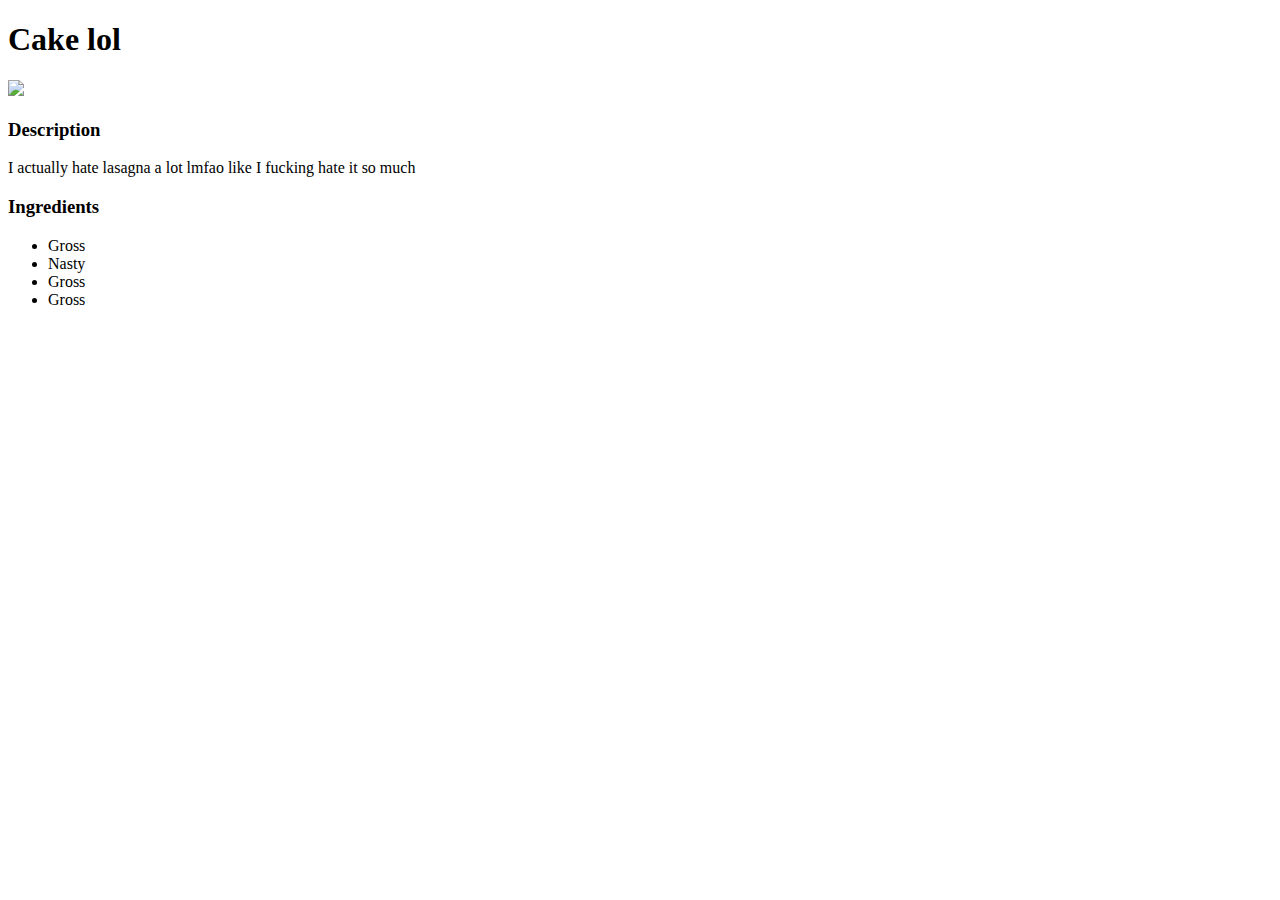
==== recipes/cake.html @ 8af7356c "Added new images to Recipe pages" ====
<!DOCTYPE html>
<html lang="en">
<head>
    <meta charset="UTF-8">
    <meta http-equiv="X-UA-Compatible" content="IE=edge">
    <meta name="viewport" content="width=device-width, initial-scale=1.0">
    <title>Document</title>
</head>
<body>
    <h1>Cake lol</h1>
    <img src="https://handletheheat.com/wp-content/uploads/2015/03/Best-Birthday-Cake-with-milk-chocolate-buttercream-SQUARE.jpg">
    <h3>Description</h3>
    <p>I actually hate lasagna a lot lmfao like I fucking hate it so much</p>
    <h3>Ingredients</h3>
    <ul>
        <li>Gross</li>
        <li>Nasty</li>
        <li>Gross</li>
        <li>Gross</li>
    </ul>
</body>
</html>
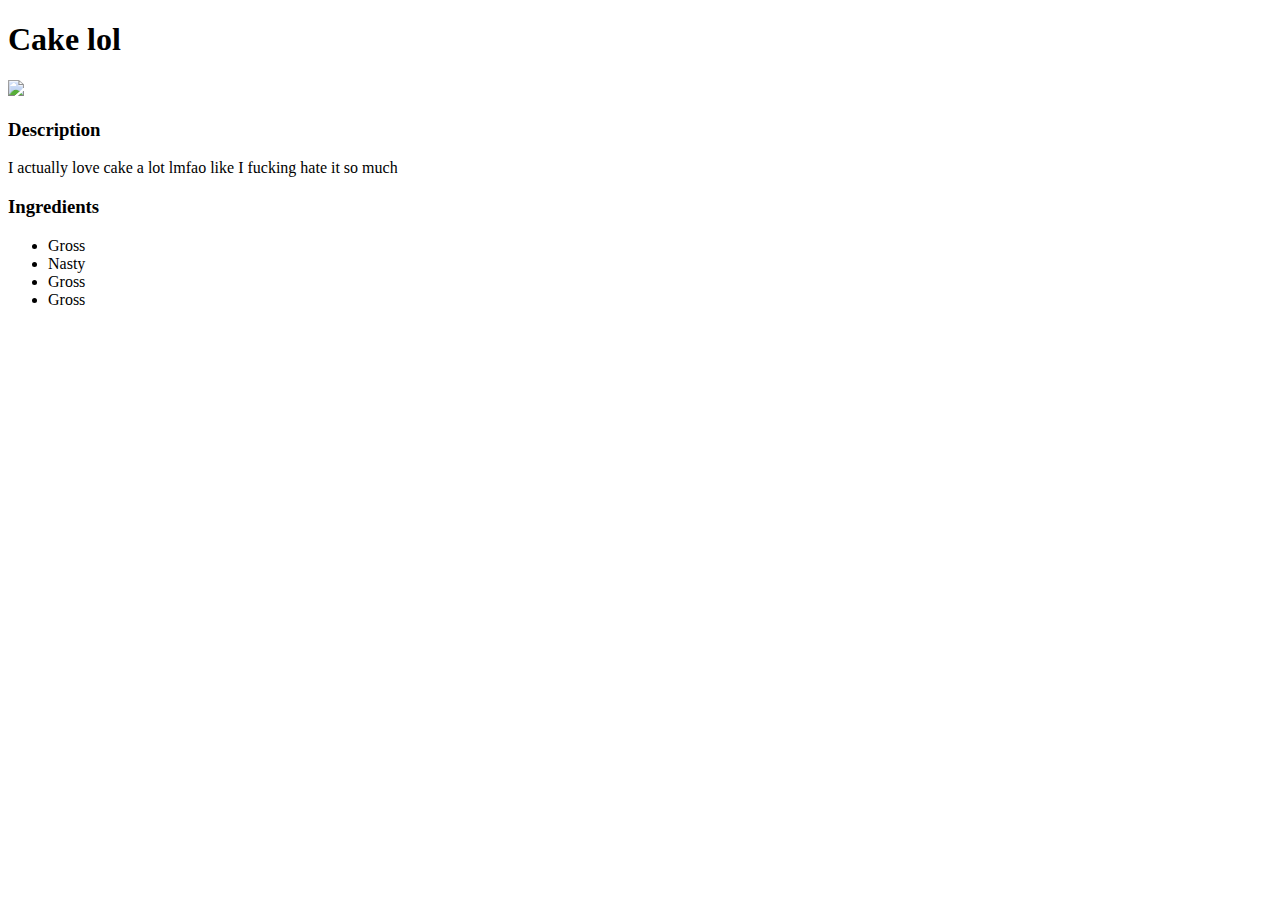
==== commit 3d9e4e34: "Edited paragraphs for Recipes" ====
--- a/recipes/cake.html
+++ b/recipes/cake.html
@@ -10,7 +10,7 @@
     <h1>Cake lol</h1>
     <img src="https://handletheheat.com/wp-content/uploads/2015/03/Best-Birthday-Cake-with-milk-chocolate-buttercream-SQUARE.jpg">
     <h3>Description</h3>
-    <p>I actually hate lasagna a lot lmfao like I fucking hate it so much</p>
+    <p>I actually love cake a lot lmfao like I fucking hate it so much</p>
     <h3>Ingredients</h3>
     <ul>
         <li>Gross</li>
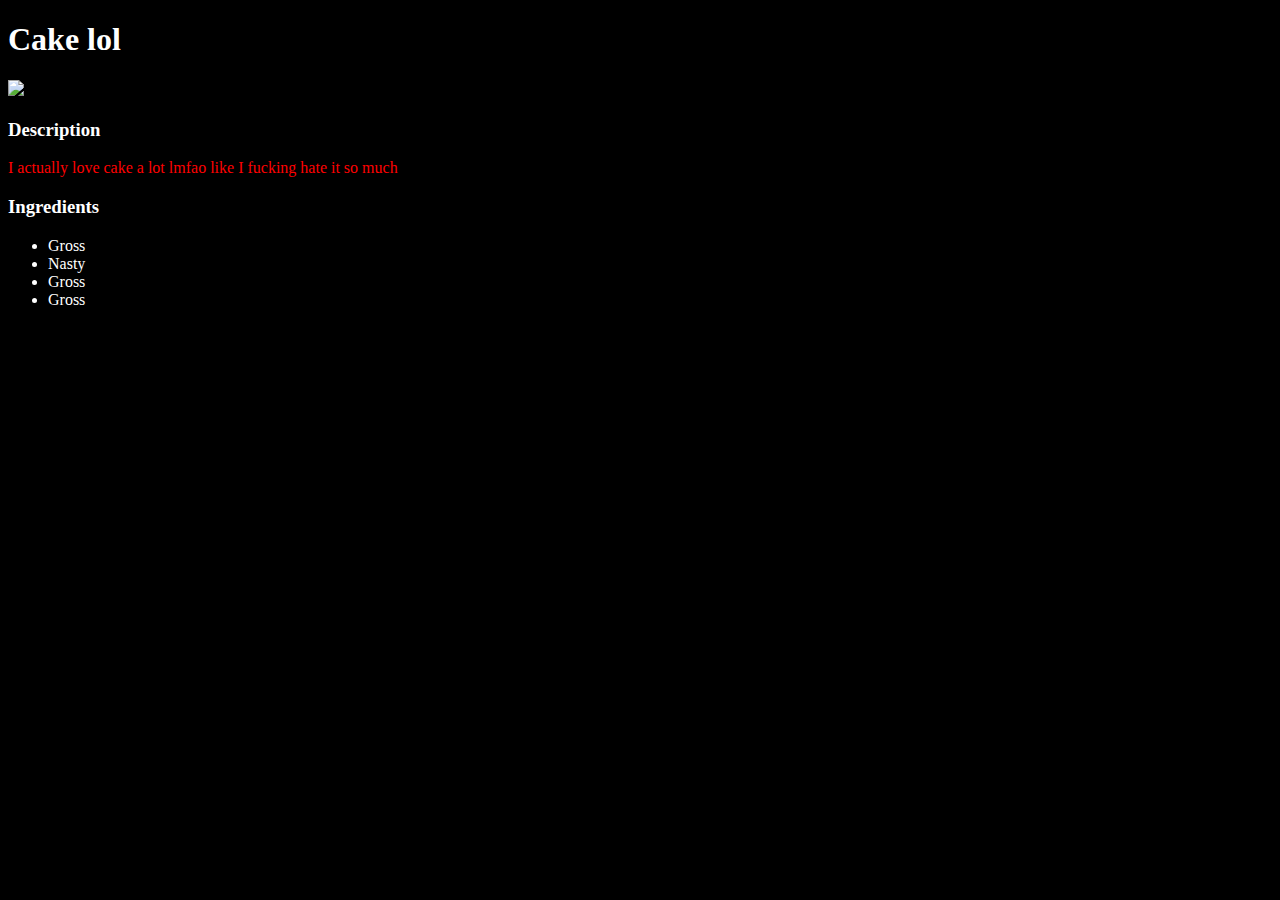
==== commit 9f95e658: "Testing something" ====
--- a/recipes/cake.html
+++ b/recipes/cake.html
@@ -5,6 +5,7 @@
     <meta http-equiv="X-UA-Compatible" content="IE=edge">
     <meta name="viewport" content="width=device-width, initial-scale=1.0">
     <title>Document</title>
+    <link rel="stylesheet" href="../styles.css" />
 </head>
 <body>
     <h1>Cake lol</h1>
--- a/styles.css
+++ b/styles.css
@@ -0,0 +1,10 @@
+/* styles.css */
+
+body {
+    color: white;
+    background-color: black;
+  }
+  
+  p {
+    color: red;
+  }